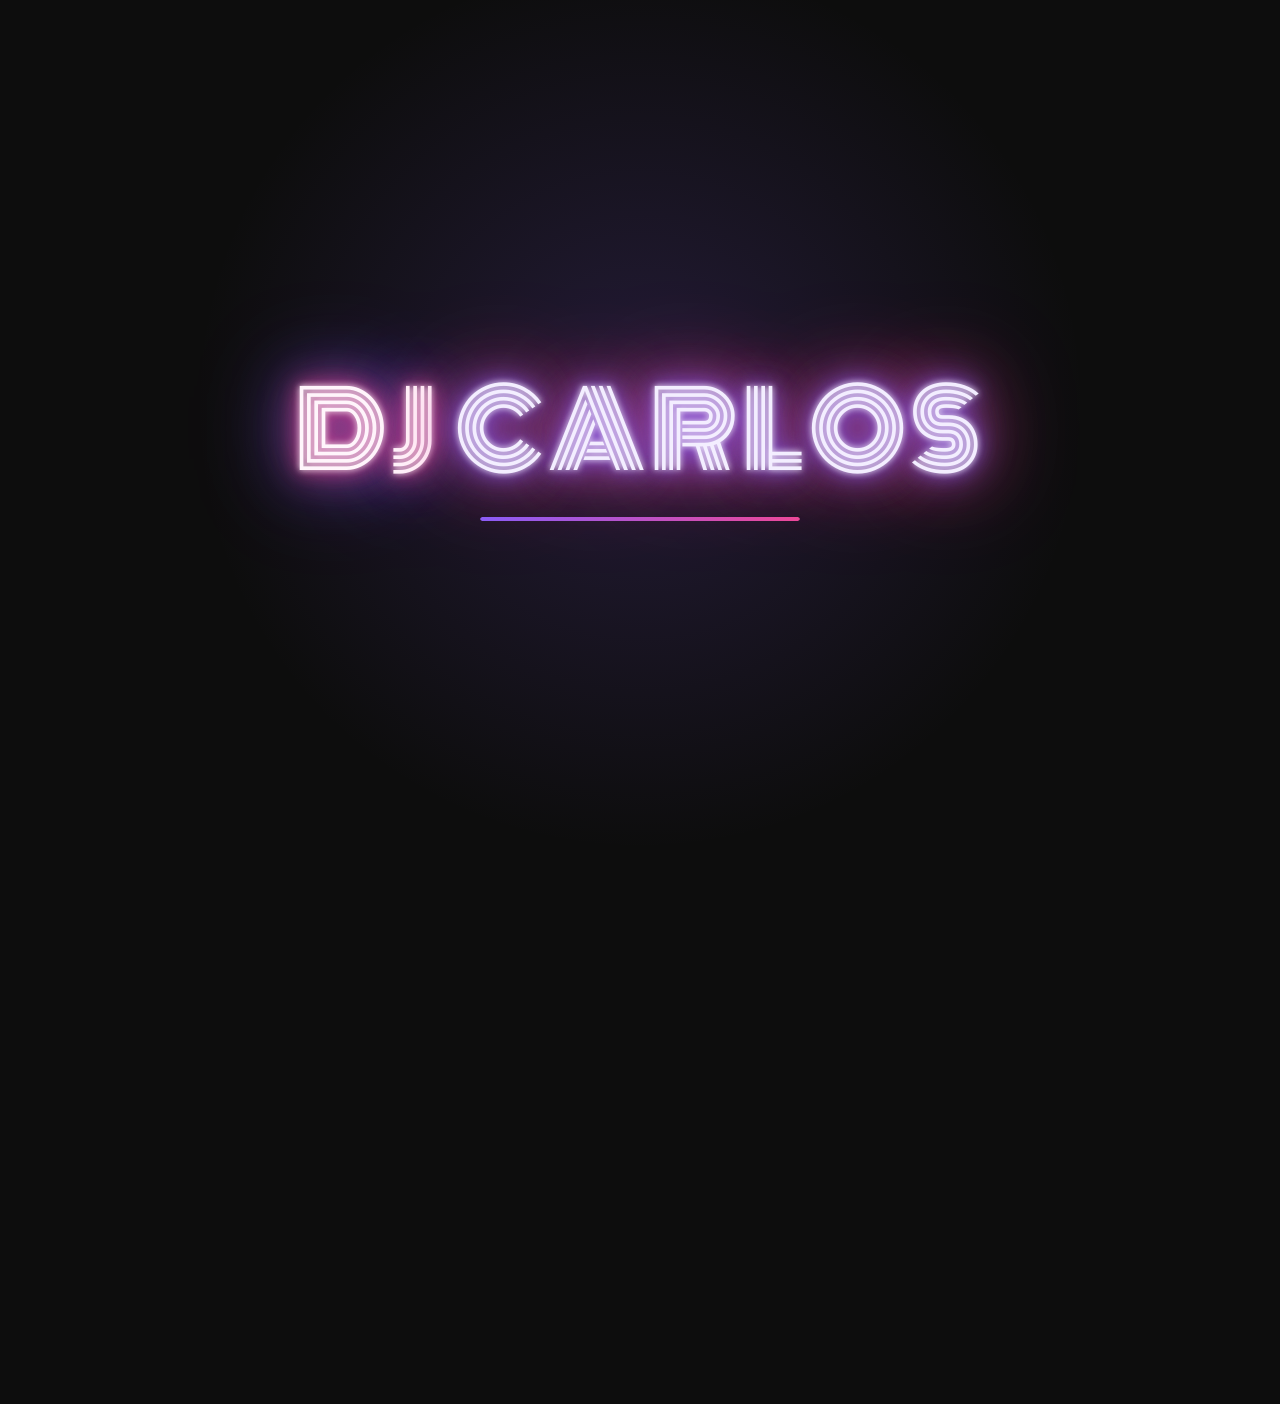
==== booking.html @ b664ecca "Prima versione del sito di DJ Carlos Pagine Home, Mix e Prenota con lettore audio persistente, foote" ====
<!DOCTYPE html>
<html lang="it">
<head>
  <meta charset="UTF-8">
  <meta name="viewport" content="width=device-width, initial-scale=1.0">
  <title>Prenota — DJ Carlos</title>
  <meta name="description" content="Prenota DJ Carlos per il tuo evento: matrimoni, eventi aziendali, serate in discoteca e feste private.">
  <link rel="preconnect" href="https://fonts.googleapis.com">
  <link rel="preconnect" href="https://fonts.gstatic.com" crossorigin>
  <link href="https://fonts.googleapis.com/css2?family=Monoton&family=Outfit:wght@300;400;600;800&display=swap" rel="stylesheet">
  <style>
    :root {
      --bg: #0D0D0D;
      --violet: #8B5CF6;
      --pink: #EC4899;
      --text: #F5F3FF;
      --muted: #A1A1AA;
      --error: #F87171;
      --card: rgba(255, 255, 255, 0.04);
      --card-border: rgba(255, 255, 255, 0.08);
      --radius: 18px;
    }

    *, *::before, *::after { box-sizing: border-box; margin: 0; padding: 0; }

    html { scroll-behavior: smooth; }

    body {
      font-family: 'Outfit', system-ui, sans-serif;
      background: var(--bg);
      color: var(--text);
      line-height: 1.6;
      overflow-x: hidden;
      min-height: 100vh;
    }

    a { color: inherit; text-decoration: none; }
    button, input, select, textarea { font-family: inherit; }

    /* ---------- Sfondo animato ---------- */
    .bg {
      position: fixed;
      inset: 0;
      z-index: -1;
      overflow: hidden;
      background: var(--bg);
    }

    .bg::before {
      content: "";
      position: absolute;
      inset: -50%;
      background:
        radial-gradient(circle at 30% 30%, rgba(139, 92, 246, 0.35), transparent 40%),
        radial-gradient(circle at 70% 60%, rgba(236, 72, 153, 0.30), transparent 40%),
        radial-gradient(circle at 50% 90%, rgba(139, 92, 246, 0.20), transparent 45%);
      filter: blur(60px);
      animation: drift 18s ease-in-out infinite alternate;
    }

    .bg::after {
      content: "";
      position: absolute;
      inset: 0;
      background: linear-gradient(120deg, rgba(139, 92, 246, 0.12), rgba(236, 72, 153, 0.12), rgba(139, 92, 246, 0.12));
      background-size: 300% 300%;
      animation: shift 12s ease infinite;
    }

    @keyframes drift {
      0%   { transform: translate(0, 0) rotate(0deg) scale(1); }
      50%  { transform: translate(5%, -4%) rotate(20deg) scale(1.1); }
      100% { transform: translate(-5%, 4%) rotate(-15deg) scale(1); }
    }

    @keyframes shift {
      0%   { background-position: 0% 50%; }
      50%  { background-position: 100% 50%; }
      100% { background-position: 0% 50%; }
    }

    /* ---------- Navigazione ---------- */
    header {
      position: fixed;
      top: 0;
      left: 0;
      right: 0;
      z-index: 100;
      padding: 18px 24px;
      display: flex;
      align-items: center;
      justify-content: space-between;
    }

    /* Lo sfondo sfocato sta su ::before: un backdrop-filter sull'header
       lo renderebbe il riferimento del menu mobile (position: fixed),
       che coprirebbe solo l'header invece di tutto lo schermo */
    header::before {
      content: "";
      position: absolute;
      inset: 0;
      z-index: -1;
      pointer-events: none;
      border-bottom: 1px solid transparent;
      transition: background 0.3s, backdrop-filter 0.3s, border-color 0.3s;
    }

    header.scrolled::before {
      background: rgba(13, 13, 13, 0.75);
      backdrop-filter: blur(14px);
      -webkit-backdrop-filter: blur(14px);
      border-bottom-color: var(--card-border);
    }

    .logo {
      font-weight: 800;
      letter-spacing: 0.15em;
      font-size: 1.05rem;
    }

    .logo span {
      background: linear-gradient(90deg, var(--violet), var(--pink));
      -webkit-background-clip: text;
      background-clip: text;
      color: transparent;
    }

    nav ul {
      list-style: none;
      display: flex;
      gap: 36px;
    }

    nav a {
      position: relative;
      font-weight: 400;
      font-size: 0.95rem;
      letter-spacing: 0.08em;
      text-transform: uppercase;
      color: var(--muted);
      transition: color 0.25s;
    }

    nav a::after {
      content: "";
      position: absolute;
      left: 0;
      bottom: -6px;
      width: 0;
      height: 2px;
      background: linear-gradient(90deg, var(--violet), var(--pink));
      box-shadow: 0 0 8px var(--pink);
      transition: width 0.3s;
    }

    nav a:hover,
    nav a.active { color: var(--text); }

    nav a:hover::after,
    nav a.active::after { width: 100%; }

    .menu-toggle {
      display: none;
      background: none;
      border: none;
      cursor: pointer;
      width: 32px;
      height: 24px;
      position: relative;
      z-index: 110;
    }

    .menu-toggle span {
      position: absolute;
      left: 0;
      width: 100%;
      height: 2px;
      background: var(--text);
      border-radius: 2px;
      transition: transform 0.3s, opacity 0.3s, top 0.3s;
    }

    .menu-toggle span:nth-child(1) { top: 2px; }
    .menu-toggle span:nth-child(2) { top: 11px; }
    .menu-toggle span:nth-child(3) { top: 20px; }

    .menu-toggle[aria-expanded="true"] span:nth-child(1) { top: 11px; transform: rotate(45deg); }
    .menu-toggle[aria-expanded="true"] span:nth-child(2) { opacity: 0; }
    .menu-toggle[aria-expanded="true"] span:nth-child(3) { top: 11px; transform: rotate(-45deg); }

    /* ---------- Intestazione pagina ---------- */
    main {
      max-width: 820px;
      margin: 0 auto;
      padding: 130px 24px 80px;
    }

    .page-head {
      text-align: center;
      margin-bottom: 44px;
    }

    .eyebrow {
      font-size: 0.8rem;
      letter-spacing: 0.4em;
      text-transform: uppercase;
      color: var(--muted);
      margin-bottom: 12px;
    }

    .neon {
      font-family: 'Monoton', cursive;
      font-weight: 400;
      font-size: clamp(2.4rem, 9vw, 5rem);
      line-height: 1.1;
      letter-spacing: 0.04em;
      color: #FDF4FF;
      text-shadow:
        0 0 4px #fff,
        0 0 10px #fff,
        0 0 20px var(--pink),
        0 0 40px var(--pink),
        0 0 70px var(--violet),
        0 0 100px var(--violet);
    }

    .intro {
      margin-top: 18px;
      color: #D4D4D8;
      font-weight: 300;
      font-size: 1.05rem;
    }

    /* ---------- Modulo ---------- */
    .card {
      position: relative;
      padding: 44px 40px;
      border-radius: 28px;
      background: rgba(20, 16, 28, 0.6);
      border: 1px solid var(--card-border);
      backdrop-filter: blur(20px);
      -webkit-backdrop-filter: blur(20px);
      box-shadow:
        0 30px 80px rgba(0, 0, 0, 0.5),
        0 0 60px rgba(139, 92, 246, 0.15);
      overflow: hidden;
    }

    .card::before {
      content: "";
      position: absolute;
      top: 0;
      left: 0;
      right: 0;
      height: 3px;
      background: linear-gradient(90deg, var(--violet), var(--pink));
      box-shadow: 0 0 14px var(--pink);
    }

    .grid {
      display: grid;
      grid-template-columns: 1fr 1fr;
      gap: 24px 22px;
    }

    .field { display: flex; flex-direction: column; min-width: 0; }
    .field.full { grid-column: 1 / -1; }

    label {
      font-size: 0.78rem;
      font-weight: 600;
      letter-spacing: 0.14em;
      text-transform: uppercase;
      color: #D4D4D8;
      margin-bottom: 8px;
    }

    label .req { color: var(--pink); margin-left: 3px; }
    label .opt { color: var(--muted); font-weight: 400; letter-spacing: 0.05em; text-transform: none; margin-left: 6px; }

    .field input, .field select, .field textarea {
      width: 100%;
      padding: 14px 16px;
      font-size: 1rem;
      color: var(--text);
      background: rgba(255, 255, 255, 0.05);
      border: 1px solid rgba(255, 255, 255, 0.12);
      border-radius: 12px;
      outline: none;
      color-scheme: dark;
      transition: border-color 0.2s, box-shadow 0.2s, background 0.2s;
    }

    .field input::placeholder, .field textarea::placeholder { color: #71717A; }

    .field input:hover, .field select:hover, .field textarea:hover { border-color: rgba(255, 255, 255, 0.22); }

    .field input:focus, .field select:focus, .field textarea:focus {
      border-color: var(--violet);
      background: rgba(139, 92, 246, 0.08);
      box-shadow: 0 0 0 3px rgba(139, 92, 246, 0.25), 0 0 18px rgba(236, 72, 153, 0.25);
    }

    select {
      -webkit-appearance: none;
      appearance: none;
      cursor: pointer;
      padding-right: 44px;
      background-image: url("data:image/svg+xml,%3Csvg xmlns='http://www.w3.org/2000/svg' viewBox='0 0 24 24' fill='%23EC4899'%3E%3Cpath d='M7 10l5 5 5-5z'/%3E%3C/svg%3E");
      background-repeat: no-repeat;
      background-position: right 14px center;
      background-size: 22px;
    }

    select:invalid { color: #71717A; }
    select option { background: #18151F; color: var(--text); }

    input[type="date"]::-webkit-calendar-picker-indicator {
      cursor: pointer;
      filter: invert(55%) sepia(80%) saturate(2500%) hue-rotate(295deg);
    }

    textarea { min-height: 140px; resize: vertical; }

    /* Tutti i campi: area di tocco di almeno 48px e testo a 16px
       (sotto i 16px Safari iOS ingrandisce la pagina quando si tocca un campo) */
    .field input, .field select { min-height: 48px; }
    .field input, .field select, .field textarea { font-size: 16px; }

    /* Schermi touch: selettore di data nativo con l'aspetto degli altri campi */
    @media (pointer: coarse) {
      .field input[type="date"] {
        -webkit-appearance: none;
        appearance: none;
        display: block;
        line-height: 1.2;
      }

      .field input[type="date"]::-webkit-date-and-time-value {
        text-align: left;
        margin: 0;
      }

      label { padding: 4px 0; }
      .btn { min-height: 56px; }
      .btn-ghost { min-height: 48px; }
    }

    /* Errori */
    .field.invalid input,
    .field.invalid select,
    .field.invalid textarea {
      border-color: var(--error);
      background: rgba(248, 113, 113, 0.06);
      box-shadow: 0 0 0 3px rgba(248, 113, 113, 0.15);
    }

    .error-msg {
      display: none;
      align-items: center;
      gap: 6px;
      margin-top: 7px;
      font-size: 0.85rem;
      color: var(--error);
    }

    .error-msg::before {
      content: "!";
      display: grid;
      place-items: center;
      width: 16px;
      height: 16px;
      flex-shrink: 0;
      border-radius: 50%;
      background: var(--error);
      color: #0D0D0D;
      font-size: 0.7rem;
      font-weight: 800;
    }

    .field.invalid .error-msg { display: flex; }

    .field.invalid { animation: shake 0.35s; }

    @keyframes shake {
      0%, 100% { transform: translateX(0); }
      25%      { transform: translateX(-5px); }
      75%      { transform: translateX(5px); }
    }

    .hp { position: absolute; left: -9999px; }

    /* Invio */
    .actions {
      display: flex;
      flex-direction: column;
      align-items: center;
      gap: 14px;
      margin-top: 34px;
    }

    .btn {
      display: inline-flex;
      align-items: center;
      justify-content: center;
      gap: 12px;
      min-width: 240px;
      padding: 18px 46px;
      font-size: 1.05rem;
      font-weight: 800;
      letter-spacing: 0.15em;
      text-transform: uppercase;
      color: #fff;
      background: linear-gradient(90deg, var(--violet), var(--pink), var(--violet));
      background-size: 200% 100%;
      border: none;
      border-radius: 999px;
      cursor: pointer;
      box-shadow:
        0 0 20px rgba(236, 72, 153, 0.55),
        0 0 50px rgba(139, 92, 246, 0.45);
      transition: transform 0.25s, box-shadow 0.25s, background-position 0.6s, opacity 0.2s;
    }

    .btn:hover:not(:disabled) {
      transform: translateY(-3px) scale(1.03);
      background-position: 100% 0;
      box-shadow:
        0 0 30px rgba(236, 72, 153, 0.8),
        0 0 80px rgba(139, 92, 246, 0.6);
    }

    .btn:focus-visible {
      outline: 3px solid #fff;
      outline-offset: 4px;
    }

    .btn:disabled { opacity: 0.7; cursor: wait; }

    .spinner {
      display: none;
      width: 18px;
      height: 18px;
      border: 2px solid rgba(255, 255, 255, 0.35);
      border-top-color: #fff;
      border-radius: 50%;
      animation: spin 0.8s linear infinite;
    }

    .btn.loading .spinner { display: block; }

    @keyframes spin { to { transform: rotate(360deg); } }

    .form-note {
      font-size: 0.85rem;
      color: var(--muted);
      text-align: center;
    }

    .form-status {
      min-height: 1.3em;
      font-size: 0.92rem;
      color: var(--error);
      text-align: center;
    }

    /* Conferma */
    .success {
      display: none;
      text-align: center;
      padding: 20px 0;
    }

    .card.sent form { display: none; }
    .card.sent .success { display: block; animation: rise 0.6s ease both; }

    @keyframes rise {
      from { opacity: 0; transform: translateY(16px); }
      to   { opacity: 1; transform: translateY(0); }
    }

    .check {
      width: 92px;
      height: 92px;
      margin: 0 auto 26px;
      border-radius: 50%;
      display: grid;
      place-items: center;
      background: linear-gradient(135deg, var(--violet), var(--pink));
      box-shadow: 0 0 30px rgba(236, 72, 153, 0.6), 0 0 70px rgba(139, 92, 246, 0.45);
    }

    .check svg { width: 44px; height: 44px; stroke: #fff; }

    .check path {
      stroke-dasharray: 30;
      stroke-dashoffset: 30;
    }

    .card.sent .check path { animation: draw 0.5s 0.3s ease forwards; }

    @keyframes draw { to { stroke-dashoffset: 0; } }

    .success h2 {
      font-size: clamp(1.6rem, 4vw, 2.2rem);
      font-weight: 800;
      line-height: 1.2;
    }

    .success p {
      margin: 14px auto 0;
      max-width: 460px;
      color: #D4D4D8;
      font-weight: 300;
    }

    .success p strong { color: #F9A8D4; font-weight: 600; }

    .btn-ghost {
      display: inline-block;
      margin-top: 30px;
      padding: 12px 28px;
      font-size: 0.85rem;
      font-weight: 600;
      letter-spacing: 0.12em;
      text-transform: uppercase;
      color: var(--text);
      background: none;
      border: 1px solid rgba(236, 72, 153, 0.5);
      border-radius: 999px;
      cursor: pointer;
      transition: box-shadow 0.25s, background 0.25s;
    }

    .btn-ghost:hover {
      background: rgba(236, 72, 153, 0.1);
      box-shadow: 0 0 16px rgba(236, 72, 153, 0.4);
    }

    /* ---------- Responsive ---------- */
    @media (max-width: 760px) {
      .menu-toggle { display: block; }

      nav {
        position: fixed;
        inset: 0;
        background: rgba(13, 13, 13, 0.96);
        backdrop-filter: blur(16px);
        -webkit-backdrop-filter: blur(16px);
        display: flex;
        align-items: center;
        justify-content: center;
        opacity: 0;
        pointer-events: none;
        transition: opacity 0.3s;
      }

      nav.open {
        opacity: 1;
        pointer-events: auto;
      }

      nav ul {
        flex-direction: column;
        align-items: center;
        gap: 34px;
      }

      nav a {
        font-size: 1.6rem;
        color: var(--text);
      }

      main { padding: 110px 16px 60px; }
      .card { padding: 32px 20px; border-radius: 22px; }
      .grid { grid-template-columns: 1fr; gap: 20px; }
      .btn { width: 100%; min-width: 0; }
    }

    @media (prefers-reduced-motion: reduce) {
      *, *::before, *::after {
        animation: none !important;
        transition: none !important;
      }
      .check path { stroke-dashoffset: 0; }
      html { scroll-behavior: auto; }
    }
  </style>
  <link rel="stylesheet" href="player.css">
  <link rel="stylesheet" href="footer.css">
  <link rel="stylesheet" href="effects.css">
  <script src="effects.js"></script>
</head>
<body>
  <div class="bg" aria-hidden="true" data-persist></div>

  <header id="header">
    <a href="index.html" class="logo">DJ <span>CARLOS</span></a>
    <button class="menu-toggle" aria-label="Apri menu" aria-expanded="false" aria-controls="main-nav">
      <span></span><span></span><span></span>
    </button>
    <nav id="main-nav" aria-label="Navigazione principale">
      <ul>
        <li><a href="index.html">Home</a></li>
        <li><a href="mixes.html">Mix</a></li>
        <li><a href="booking.html" class="active" aria-current="page">Prenota</a></li>
      </ul>
    </nav>
  </header>

  <main>
    <div class="page-head" data-stagger>
      <p class="eyebrow">Booking</p>
      <h1 class="neon">PRENOTA</h1>
      <p class="intro">Raccontami il tuo evento: ti risponderò entro 48 ore con disponibilità e preventivo.</p>
    </div>

    <section class="card" id="card" data-reveal>
      <form id="booking-form" action="https://formspree.io/f/mdeanveo" method="POST" novalidate>
        <input type="hidden" name="_subject" value="Nuova richiesta di prenotazione — DJ Carlos">
        <input type="text" name="_gotcha" class="hp" tabindex="-1" autocomplete="off" aria-hidden="true">

        <div class="grid">
          <div class="field">
            <label for="name">Nome<span class="req" aria-hidden="true">*</span></label>
            <input type="text" id="name" name="nome" placeholder="Il tuo nome" autocomplete="name" autocapitalize="words" enterkeyhint="next" required aria-describedby="name-error">
            <p class="error-msg" id="name-error"></p>
          </div>

          <div class="field">
            <label for="email">E-mail<span class="req" aria-hidden="true">*</span></label>
            <input type="email" id="email" name="email" inputmode="email" placeholder="nome@esempio.com" autocomplete="email" autocapitalize="off" autocorrect="off" spellcheck="false" enterkeyhint="next" required aria-describedby="email-error">
            <p class="error-msg" id="email-error"></p>
          </div>

          <div class="field">
            <label for="date">Data dell'evento<span class="req" aria-hidden="true">*</span></label>
            <input type="date" id="date" name="data_evento" required aria-describedby="date-error">
            <p class="error-msg" id="date-error"></p>
          </div>

          <div class="field">
            <label for="type">Tipo di evento<span class="req" aria-hidden="true">*</span></label>
            <select id="type" name="tipo_evento" required aria-describedby="type-error">
              <option value="" disabled selected>Seleziona…</option>
              <option>Matrimonio</option>
              <option>Aziendale</option>
              <option>Serata in discoteca</option>
              <option>Festa privata</option>
            </select>
            <p class="error-msg" id="type-error"></p>
          </div>

          <div class="field">
            <label for="venue">Nome della location<span class="req" aria-hidden="true">*</span></label>
            <input type="text" id="venue" name="location" placeholder="Es. Terraza Reforma" autocapitalize="words" enterkeyhint="next" required aria-describedby="venue-error">
            <p class="error-msg" id="venue-error"></p>
          </div>

          <div class="field">
            <label for="budget">Fascia di budget<span class="req" aria-hidden="true">*</span></label>
            <select id="budget" name="budget" required aria-describedby="budget-error">
              <option value="" disabled selected>Seleziona…</option>
              <option>Meno di 500 $</option>
              <option>500–1.000 $</option>
              <option>1.000–2.500 $</option>
              <option>2.500 $ e oltre</option>
            </select>
            <p class="error-msg" id="budget-error"></p>
          </div>

          <!-- Campi da usare se aggiunti in futuro:
               telefono:  <input type="tel" inputmode="tel" autocomplete="tel" ...>
               numerici:  <input type="text" inputmode="numeric" pattern="[0-9]*" ...> (es. numero di ospiti) -->

          <div class="field full">
            <label for="details">Dettagli aggiuntivi<span class="opt">(facoltativo)</span></label>
            <textarea id="details" name="dettagli" placeholder="Numero di ospiti, orari, generi musicali preferiti…"></textarea>
          </div>
        </div>

        <div class="actions">
          <button type="submit" class="btn" id="submit">
            <span class="spinner" aria-hidden="true"></span>
            <span id="submit-label">Invia</span>
          </button>
          <p class="form-status" id="form-status" role="alert"></p>
          <p class="form-note">I campi contrassegnati con <span style="color: var(--pink)">*</span> sono obbligatori.</p>
        </div>
      </form>

      <div class="success" id="success" tabindex="-1">
        <div class="check" aria-hidden="true">
          <svg viewBox="0 0 24 24" fill="none" stroke-width="3" stroke-linecap="round" stroke-linejoin="round"><path d="M5 12.5l4.5 4.5L19 7.5"/></svg>
        </div>
        <h2>Richiesta inviata!</h2>
        <p>Grazie <strong id="success-name"></strong>, ho ricevuto la tua richiesta. Ti risponderò presto all'indirizzo <strong id="success-email"></strong>.</p>
        <button type="button" class="btn-ghost" id="again">Invia un'altra richiesta</button>
      </div>
    </section>
  </main>

  <footer class="site-footer">
    <div class="footer-inner" data-stagger>
      <!-- TODO: sostituire con i profili reali di Carlos -->
      <ul class="social-links" data-stagger>
        <li><a href="https://soundcloud.com/djcarlos" target="_blank" rel="noopener" aria-label="SoundCloud" title="SoundCloud">
          <svg viewBox="0 0 24 24" aria-hidden="true"><path d="M1.2 14.4c.1 0 .2-.1.2-.2l.3-2-.3-2c0-.1-.1-.2-.2-.2s-.2.1-.2.2L.8 12.2l.2 2c0 .1.1.2.2.2zm1.6 1c.1 0 .2-.1.2-.2l.4-3-.4-3.1c0-.1-.1-.2-.2-.2s-.2.1-.2.2l-.3 3.1.3 3c0 .1.1.2.2.2zm1.7.3c.1 0 .3-.1.3-.3l.3-3.2-.3-4.6c0-.2-.1-.3-.3-.3-.1 0-.3.1-.3.3L3.9 12.2l.3 3.2c0 .2.1.3.3.3zm1.7.1c.2 0 .3-.1.3-.3l.3-3.3-.3-5.1c0-.2-.2-.3-.3-.3-.2 0-.3.1-.3.3l-.3 5.1.3 3.3c0 .2.1.3.3.3zm1.8 0c.2 0 .4-.2.4-.4l.2-3.2-.2-6.2c0-.2-.2-.4-.4-.4s-.4.2-.4.4l-.2 6.2.2 3.2c0 .2.2.4.4.4zm1.8 0c.2 0 .4-.2.4-.4l.2-3.2-.2-6.8c0-.2-.2-.4-.4-.4s-.4.2-.4.4l-.2 6.8.2 3.2c0 .2.2.4.4.4zm1.9 0c.3 0 .5-.2.5-.5l.2-3.1-.2-7.4c0-.3-.2-.5-.5-.5s-.5.2-.5.5l-.2 7.4.2 3.1c0 .3.2.5.5.5zm8.3 0c1.7 0 3-1.3 3-3s-1.3-3-3-3c-.4 0-.8.1-1.2.2-.2-2.8-2.6-5-5.4-5-.7 0-1.4.1-2 .4-.2.1-.3.2-.3.4v9.6c0 .2.2.4.4.4h8.5z"/></svg>
        </a></li>
        <li><a href="https://open.spotify.com/artist/djcarlos" target="_blank" rel="noopener" aria-label="Spotify" title="Spotify">
          <svg viewBox="0 0 24 24" aria-hidden="true"><path d="M12 0a12 12 0 1 0 0 24 12 12 0 0 0 0-24zm5.5 17.3a.75.75 0 0 1-1 .25c-2.85-1.74-6.43-2.13-10.66-1.17a.75.75 0 1 1-.33-1.46c4.62-1.05 8.6-.6 11.74 1.33.36.22.47.69.25 1.05zm1.47-3.27a.94.94 0 0 1-1.29.31c-3.26-2-8.23-2.58-12.09-1.41a.94.94 0 0 1-.54-1.8c4.4-1.33 9.88-.69 13.61 1.61.44.27.58.85.31 1.29zm.13-3.4C15.18 8.3 8.73 8.08 5 9.22a1.13 1.13 0 1 1-.66-2.16c4.28-1.3 11.39-1.05 15.88 1.62a1.13 1.13 0 0 1-1.15 1.95z"/></svg>
        </a></li>
        <li><a href="https://instagram.com/djcarlos" target="_blank" rel="noopener" aria-label="Instagram" title="Instagram">
          <svg viewBox="0 0 24 24" aria-hidden="true"><path d="M12 2.2c3.2 0 3.6 0 4.8.1 3.3.1 4.8 1.7 4.9 4.9.1 1.3.1 1.6.1 4.8s0 3.6-.1 4.8c-.1 3.2-1.7 4.8-4.9 4.9-1.3.1-1.6.1-4.8.1s-3.6 0-4.8-.1c-3.3-.1-4.8-1.7-4.9-4.9C2.2 15.6 2.2 15.2 2.2 12s0-3.6.1-4.8C2.4 3.9 3.9 2.4 7.2 2.3 8.4 2.2 8.8 2.2 12 2.2zM12 0C8.7 0 8.3 0 7.1.1 2.7.3.3 2.7.1 7.1 0 8.3 0 8.7 0 12s0 3.7.1 4.9c.2 4.4 2.6 6.8 7 7 1.2.1 1.6.1 4.9.1s3.7 0 4.9-.1c4.4-.2 6.8-2.6 7-7 .1-1.2.1-1.6.1-4.9s0-3.7-.1-4.9c-.2-4.4-2.6-6.8-7-7C15.7 0 15.3 0 12 0zm0 5.8a6.2 6.2 0 1 0 0 12.4 6.2 6.2 0 0 0 0-12.4zM12 16a4 4 0 1 1 0-8 4 4 0 0 1 0 8zm6.4-11.8a1.4 1.4 0 1 0 0 2.9 1.4 1.4 0 0 0 0-2.9z"/></svg>
        </a></li>
        <li><a href="https://youtube.com/@djcarlos" target="_blank" rel="noopener" aria-label="YouTube" title="YouTube">
          <svg viewBox="0 0 24 24" aria-hidden="true"><path d="M23.5 6.2a3 3 0 0 0-2.1-2.1C19.5 3.6 12 3.6 12 3.6s-7.5 0-9.4.5A3 3 0 0 0 .5 6.2 31 31 0 0 0 0 12a31 31 0 0 0 .5 5.8 3 3 0 0 0 2.1 2.1c1.9.5 9.4.5 9.4.5s7.5 0 9.4-.5a3 3 0 0 0 2.1-2.1A31 31 0 0 0 24 12a31 31 0 0 0-.5-5.8zM9.6 15.6V8.4l6.2 3.6-6.2 3.6z"/></svg>
        </a></li>
      </ul>
      <a class="footer-email" href="mailto:booking@djcarlos.com">booking@djcarlos.com</a>
      <p class="footer-copy">© <span id="year"></span> DJ Carlos · Mexico City · Tutti i diritti riservati.</p>
    </div>
  </footer>

  <script src="player.js"></script>
  <script type="module">
    const signal = window.pageSignal;
    const $ = id => document.getElementById(id);
    const form = $("booking-form");
    const card = $("card");
    const REQUIRED = "Questo campo è obbligatorio";
    const EMAIL_RE = /^[^\s@]+@[^\s@]+\.[^\s@]{2,}$/;

    // Data minima: oggi (nel fuso orario locale)
    const now = new Date();
    const today = new Date(now.getTime() - now.getTimezoneOffset() * 60000).toISOString().slice(0, 10);
    $("date").min = today;

    // Regole di convalida: restituiscono un messaggio di errore o ""
    const rules = {
      name:   el => el.value.trim() ? "" : REQUIRED,
      email:  el => {
        const v = el.value.trim();
        if (!v) return REQUIRED;
        return EMAIL_RE.test(v) ? "" : "Inserisci un indirizzo e-mail valido (es. nome@dominio.com)";
      },
      date:   el => {
        if (!el.value) return REQUIRED;
        return el.value < today ? "La data dell'evento non può essere nel passato" : "";
      },
      type:   el => el.value ? "" : REQUIRED,
      venue:  el => el.value.trim() ? "" : REQUIRED,
      budget: el => el.value ? "" : REQUIRED
    };

    let attempted = false;

    function validateField(id) {
      const el = $(id);
      const field = el.closest(".field");
      const msg = rules[id](el);
      field.classList.remove("invalid");
      if (msg) {
        void field.offsetWidth; // riavvia l'animazione di scossa
        field.classList.add("invalid");
      }
      $(id + "-error").textContent = msg;
      el.setAttribute("aria-invalid", msg ? "true" : "false");
      return !msg;
    }

    // Dopo il primo tentativo di invio, i campi si riconvalidano mentre l'utente li corregge
    Object.keys(rules).forEach(id => {
      const el = $(id);
      const recheck = () => {
        if (!attempted && !el.closest(".field").classList.contains("invalid")) return;
        const field = el.closest(".field");
        const msg = rules[id](el);
        field.classList.toggle("invalid", !!msg);
        $(id + "-error").textContent = msg;
        el.setAttribute("aria-invalid", msg ? "true" : "false");
      };
      el.addEventListener("input", recheck);
      el.addEventListener("change", recheck);
    });

    let sending = false;

    function setLoading(on) {
      const btn = $("submit");
      sending = on;
      btn.disabled = on;
      btn.classList.toggle("loading", on);
      btn.setAttribute("aria-busy", String(on));
      $("submit-label").textContent = on ? "Invio in corso..." : "Invia";
    }

    form.addEventListener("submit", async e => {
      e.preventDefault();
      // Pulsante disabilitato subito, prima di qualsiasi altra cosa: niente doppi invii
      if (sending) return;
      setLoading(true);
      attempted = true;
      $("form-status").textContent = "";

      const results = Object.keys(rules).map(validateField);
      if (results.includes(false)) {
        setLoading(false);
        const firstInvalid = form.querySelector(".field.invalid input, .field.invalid select");
        if (firstInvalid) firstInvalid.focus();
        $("form-status").textContent = "Controlla i campi evidenziati in rosso.";
        return;
      }

      try {
        const res = await fetch(form.action, {
          method: "POST",
          body: new FormData(form),
          headers: { Accept: "application/json" }
        });

        if (res.ok) {
          $("success-name").textContent = $("name").value.trim();
          $("success-email").textContent = $("email").value.trim();
          card.classList.add("sent");
          $("success").focus();
          card.scrollIntoView({ behavior: "smooth", block: "center" });
        } else {
          const data = await res.json().catch(() => ({}));
          const detail = data.errors ? data.errors.map(x => x.message).join(", ") : "";
          $("form-status").textContent = "Invio non riuscito" + (detail ? `: ${detail}` : ". Riprova tra qualche istante.");
        }
      } catch (err) {
        $("form-status").textContent = "Errore di connessione. Controlla la rete e riprova.";
      } finally {
        // Riabilitato anche dopo il successo (il modulo resta nascosto dalla conferma,
        // ma è pronto per "Invia un'altra richiesta")
        setLoading(false);
      }
    });

    $("again").addEventListener("click", () => {
      form.reset();
      attempted = false;
      form.querySelectorAll(".field").forEach(f => f.classList.remove("invalid"));
      form.querySelectorAll("[aria-invalid]").forEach(el => el.removeAttribute("aria-invalid"));
      card.classList.remove("sent");
      $("name").focus();
    });

    // Header allo scroll
    const header = $("header");
    window.addEventListener("scroll", () => {
      header.classList.toggle("scrolled", window.scrollY > 30);
    }, { passive: true, signal });

    // Menu mobile
    const menuBtn = document.querySelector(".menu-toggle");
    const nav = $("main-nav");
    menuBtn.addEventListener("click", () => {
      const open = menuBtn.getAttribute("aria-expanded") === "true";
      menuBtn.setAttribute("aria-expanded", String(!open));
      menuBtn.setAttribute("aria-label", open ? "Apri menu" : "Chiudi menu");
      nav.classList.toggle("open", !open);
      document.body.style.overflow = open ? "" : "hidden";
    });

    $("year").textContent = new Date().getFullYear();
  </script>
</body>
</html>
---- player.css ----
/* =========================================================
   Lettore audio persistente — DJ Carlos
   Versione completa (.player), barra compatta (.mini)
   e pannello espanso sopra la pagina (.sheet)
   ========================================================= */

/* ---------- Lettore completo ---------- */
.player {
  display: grid;
  grid-template-columns: minmax(0, 1.05fr) minmax(0, 1fr);
  border-radius: 28px;
  background: rgba(20, 16, 28, 0.6);
  border: 1px solid var(--card-border);
  backdrop-filter: blur(20px);
  -webkit-backdrop-filter: blur(20px);
  box-shadow:
    0 30px 80px rgba(0, 0, 0, 0.5),
    0 0 60px rgba(139, 92, 246, 0.15);
  overflow: hidden;
  color: var(--text);
  text-align: left;
}

.player button,
.mini button,
.sheet button { font-family: inherit; }

.deck {
  padding: 40px 36px;
  display: flex;
  flex-direction: column;
  align-items: center;
  border-right: 1px solid var(--card-border);
}

/* Vinile */
.vinyl-wrap {
  position: relative;
  width: min(280px, 70vw);
  aspect-ratio: 1;
  margin-bottom: 32px;
}

.vinyl-wrap::before {
  content: "";
  position: absolute;
  inset: -14px;
  border-radius: 50%;
  background: conic-gradient(from 0deg, var(--violet), var(--pink), var(--violet));
  filter: blur(26px);
  opacity: 0.35;
  transition: opacity 0.5s;
}

.is-playing .vinyl-wrap::before {
  opacity: 0.75;
  animation: pl-glow 2s ease-in-out infinite;
}

@keyframes pl-glow {
  0%, 100% { transform: scale(1); }
  50%      { transform: scale(1.05); }
}

.vinyl {
  position: relative;
  width: 100%;
  height: 100%;
  border-radius: 50%;
  background:
    radial-gradient(circle, transparent 30%, rgba(255, 255, 255, 0.04) 31%, transparent 32%),
    repeating-radial-gradient(circle, #111 0 2px, #1a1a1a 2px 4px),
    #111;
  box-shadow: inset 0 0 0 2px rgba(255, 255, 255, 0.05), 0 10px 30px rgba(0, 0, 0, 0.6);
  display: grid;
  place-items: center;
  animation: pl-spin 6s linear infinite;
  animation-play-state: paused;
}

.vinyl::after {
  content: "";
  position: absolute;
  inset: 0;
  border-radius: 50%;
  background: conic-gradient(from 30deg, transparent 0 40deg, rgba(255, 255, 255, 0.08) 60deg, transparent 80deg 220deg, rgba(255, 255, 255, 0.06) 240deg, transparent 260deg);
}

.is-playing .vinyl,
.is-playing .mini-disc { animation-play-state: running; }

@keyframes pl-spin { to { transform: rotate(360deg); } }

.label {
  width: 36%;
  aspect-ratio: 1;
  border-radius: 50%;
  background: linear-gradient(135deg, var(--violet), var(--pink));
  display: grid;
  place-items: center;
  position: relative;
  box-shadow: 0 0 20px rgba(236, 72, 153, 0.5);
}

.label::after {
  content: "";
  position: absolute;
  width: 10%;
  aspect-ratio: 1;
  border-radius: 50%;
  background: var(--bg);
}

/* Info brano */
.now {
  text-align: center;
  width: 100%;
  min-width: 0;
}

.now-tag {
  display: inline-flex;
  align-items: center;
  gap: 8px;
  font-size: 0.72rem;
  font-weight: 600;
  letter-spacing: 0.2em;
  text-transform: uppercase;
  color: #F9A8D4;
}

.mini-eq {
  display: inline-flex;
  align-items: flex-end;
  gap: 2px;
  height: 12px;
}

.mini-eq i {
  width: 3px;
  height: 30%;
  border-radius: 2px;
  background: var(--pink);
  box-shadow: 0 0 6px var(--pink);
}

.is-playing .mini-eq i { animation: pl-bounce 0.9s ease-in-out infinite; }
.is-playing .mini-eq i:nth-child(2) { animation-duration: 0.7s; }
.is-playing .mini-eq i:nth-child(3) { animation-duration: 1.1s; }

@keyframes pl-bounce {
  0%, 100% { height: 25%; }
  50%      { height: 100%; }
}

.now-title {
  margin-top: 8px;
  font-size: clamp(1.5rem, 4vw, 2rem);
  font-weight: 800;
  line-height: 1.2;
  white-space: nowrap;
  overflow: hidden;
  text-overflow: ellipsis;
}

.now-artist {
  color: var(--muted);
  font-size: 0.95rem;
}

/* Avanzamento */
.progress {
  width: 100%;
  margin-top: 28px;
}

/* Visualizzatore delle frequenze */
.viz {
  display: block;
  width: 100%;
  height: 56px;
  margin-bottom: 14px;
}

.sheet .viz { height: 44px; }

.times {
  display: flex;
  justify-content: space-between;
  margin-top: 8px;
  font-size: 0.8rem;
  color: var(--muted);
  font-variant-numeric: tabular-nums;
}

.range {
  --fill: 0%;
  -webkit-appearance: none;
  appearance: none;
  display: block;
  width: 100%;
  height: 6px;
  margin: 0;
  padding: 0;
  border: none;
  border-radius: 3px;
  background: linear-gradient(90deg, var(--violet), var(--pink)) 0 / var(--fill) 100% no-repeat,
              rgba(255, 255, 255, 0.1);
  cursor: pointer;
  outline: none;
}

.range::-webkit-slider-thumb {
  -webkit-appearance: none;
  width: 16px;
  height: 16px;
  border-radius: 50%;
  background: #fff;
  box-shadow: 0 0 0 4px rgba(236, 72, 153, 0.35), 0 0 14px var(--pink);
  transition: transform 0.2s;
}

.range::-moz-range-thumb {
  width: 16px;
  height: 16px;
  border: none;
  border-radius: 50%;
  background: #fff;
  box-shadow: 0 0 0 4px rgba(236, 72, 153, 0.35), 0 0 14px var(--pink);
}

.range:hover::-webkit-slider-thumb,
.range:focus-visible::-webkit-slider-thumb { transform: scale(1.25); }

.range:focus-visible {
  box-shadow: 0 0 0 3px rgba(255, 255, 255, 0.4);
}

/* Controlli */
.controls {
  display: flex;
  align-items: center;
  justify-content: center;
  gap: 26px;
  margin-top: 22px;
}

.controls::before { content: ""; width: 44px; }

.ctrl {
  display: grid;
  place-items: center;
  width: 52px;
  height: 52px;
  border-radius: 50%;
  border: 1px solid var(--card-border);
  background: var(--card);
  color: var(--text);
  cursor: pointer;
  transition: border-color 0.25s, box-shadow 0.25s, transform 0.15s;
}

.ctrl:hover {
  border-color: rgba(236, 72, 153, 0.6);
  box-shadow: 0 0 16px rgba(236, 72, 153, 0.4);
}

.ctrl:active { transform: scale(0.92); }

.ctrl:focus-visible,
.track:focus-visible,
.icon-btn:focus-visible,
.mode-btn:focus-visible,
.mini button:focus-visible,
.sheet-close:focus-visible {
  outline: 2px solid #fff;
  outline-offset: 3px;
}

.ctrl.play {
  width: 76px;
  height: 76px;
  border: none;
  background: linear-gradient(135deg, var(--violet), var(--pink));
  box-shadow: 0 0 24px rgba(236, 72, 153, 0.55), 0 0 50px rgba(139, 92, 246, 0.4);
}

.ctrl.play:hover {
  box-shadow: 0 0 34px rgba(236, 72, 153, 0.8), 0 0 70px rgba(139, 92, 246, 0.6);
}

.ctrl svg { width: 22px; height: 22px; fill: currentColor; }
.ctrl.play svg { width: 30px; height: 30px; }

/* Icone play/pausa (lettore completo e barra compatta) */
.i-pause { display: none; }
.is-playing .i-play { display: none; }
.is-playing .i-pause { display: block; }

/* Modalità di riproduzione */
.mode-btn {
  position: relative;
  display: grid;
  place-items: center;
  width: 44px;
  height: 44px;
  border: none;
  border-radius: 50%;
  background: none;
  color: #F9A8D4;
  cursor: pointer;
  transition: background 0.2s, transform 0.15s;
}

.mode-btn:hover { background: rgba(236, 72, 153, 0.12); }
.mode-btn:active { transform: scale(0.9); }

.mode-btn svg {
  width: 22px;
  height: 22px;
  fill: currentColor;
  filter: drop-shadow(0 0 6px rgba(236, 72, 153, 0.8));
  display: none;
}

.mode-btn[data-mode="shuffle"] .i-shuffle,
.mode-btn[data-mode="all"] .i-repeat,
.mode-btn[data-mode="one"] .i-repeat-one { display: block; }

.mode-btn::after {
  content: "";
  position: absolute;
  bottom: 3px;
  width: 4px;
  height: 4px;
  border-radius: 50%;
  background: var(--pink);
  box-shadow: 0 0 6px var(--pink);
}

.mode-label {
  margin-top: 10px;
  font-size: 0.72rem;
  font-weight: 600;
  letter-spacing: 0.2em;
  text-transform: uppercase;
  color: var(--muted);
}

/* Volume */
.volume {
  display: flex;
  align-items: center;
  gap: 12px;
  width: 100%;
  max-width: 240px;
  margin-top: 28px;
}

.icon-btn {
  flex-shrink: 0;
  display: grid;
  place-items: center;
  width: 32px;
  height: 32px;
  border: none;
  border-radius: 8px;
  background: none;
  color: var(--muted);
  cursor: pointer;
  transition: color 0.2s;
}

.icon-btn:hover { color: var(--text); }
.icon-btn svg { width: 20px; height: 20px; fill: currentColor; }

.i-mute { display: none; }
.volume.muted .i-vol { display: none; }
.volume.muted .i-mute { display: block; }

.volume .range { height: 4px; }

.pl-error {
  margin-top: 16px;
  font-size: 0.85rem;
  color: #F9A8D4;
  min-height: 1.3em;
  text-align: center;
}

/* Playlist */
.playlist {
  padding: 36px 28px;
  display: flex;
  flex-direction: column;
  min-width: 0;
}

.playlist-head {
  display: flex;
  justify-content: space-between;
  align-items: baseline;
  padding: 0 10px 16px;
  border-bottom: 1px solid var(--card-border);
  margin-bottom: 10px;
}

.playlist-head h2 {
  font-size: 1.25rem;
  font-weight: 600;
}

.playlist-head span {
  color: var(--muted);
  font-size: 0.85rem;
}

.tracks { list-style: none; margin: 0; padding: 0; }

.track {
  display: grid;
  grid-template-columns: 32px minmax(0, 1fr) auto;
  align-items: center;
  gap: 14px;
  width: 100%;
  padding: 14px 10px;
  border: none;
  border-radius: 14px;
  background: none;
  color: var(--text);
  font-size: 1rem;
  text-align: left;
  cursor: pointer;
  transition: background 0.2s;
}

.track:hover { background: rgba(255, 255, 255, 0.05); }

.track.current {
  background: linear-gradient(90deg, rgba(139, 92, 246, 0.18), rgba(236, 72, 153, 0.10));
  box-shadow: inset 0 0 0 1px rgba(236, 72, 153, 0.3);
}

.track-num {
  font-size: 0.9rem;
  color: var(--muted);
  text-align: center;
  font-variant-numeric: tabular-nums;
}

.track .mini-eq { display: none; justify-content: center; }
.track.current .track-num { display: none; }
.track.current .mini-eq { display: inline-flex; }

.track-title {
  display: block;
  font-weight: 600;
  white-space: nowrap;
  overflow: hidden;
  text-overflow: ellipsis;
}

.track.current .track-title { color: #F9A8D4; }

.track-artist {
  display: block;
  font-size: 0.82rem;
  color: var(--muted);
}

.track-dur {
  font-size: 0.85rem;
  color: var(--muted);
  font-variant-numeric: tabular-nums;
}

/* ---------- Barra compatta (sticky) ---------- */
.mini {
  position: fixed;
  left: 12px;
  right: 12px;
  bottom: 12px;
  z-index: 90;
  max-width: 920px;
  margin: 0 auto;
  padding: 10px 14px 12px;
  border-radius: 20px;
  background: rgba(22, 17, 32, 0.88);
  border: 1px solid rgba(236, 72, 153, 0.25);
  backdrop-filter: blur(18px);
  -webkit-backdrop-filter: blur(18px);
  box-shadow:
    0 12px 40px rgba(0, 0, 0, 0.6),
    0 0 30px rgba(139, 92, 246, 0.25);
  color: var(--text);
  cursor: pointer;
  transform: translateY(calc(100% + 24px));
  opacity: 0;
  visibility: hidden;
  transition: transform 0.4s cubic-bezier(0.2, 0.8, 0.2, 1), opacity 0.3s, visibility 0s 0.4s;
}

.mini.show {
  transform: none;
  opacity: 1;
  visibility: visible;
  transition: transform 0.4s cubic-bezier(0.2, 0.8, 0.2, 1), opacity 0.3s, visibility 0s;
}

.mini-row {
  display: flex;
  align-items: center;
  gap: 12px;
}

.mini-info {
  flex: 1;
  min-width: 0;
  display: flex;
  align-items: center;
  gap: 12px;
  padding: 0;
  border: none;
  background: none;
  color: inherit;
  text-align: left;
  cursor: pointer;
}

.mini-disc {
  flex-shrink: 0;
  width: 42px;
  height: 42px;
  border-radius: 50%;
  background:
    radial-gradient(circle, var(--bg) 0 8%, transparent 9%),
    radial-gradient(circle, transparent 0 32%, #111 33%),
    linear-gradient(135deg, var(--violet), var(--pink));
  box-shadow: 0 0 0 1px rgba(255, 255, 255, 0.08), 0 0 14px rgba(236, 72, 153, 0.45);
  animation: pl-spin 4s linear infinite;
  animation-play-state: paused;
}

.mini-text { min-width: 0; }

.mini-title {
  display: block;
  font-weight: 600;
  font-size: 0.98rem;
  line-height: 1.3;
  white-space: nowrap;
  overflow: hidden;
  text-overflow: ellipsis;
}

.mini-artist {
  display: block;
  font-size: 0.8rem;
  color: var(--muted);
}

.mini-time {
  flex-shrink: 0;
  font-size: 0.78rem;
  color: var(--muted);
  font-variant-numeric: tabular-nums;
}

.mini-play {
  flex-shrink: 0;
  display: grid;
  place-items: center;
  width: 46px;
  height: 46px;
  border: none;
  border-radius: 50%;
  background: linear-gradient(135deg, var(--violet), var(--pink));
  color: #fff;
  cursor: pointer;
  box-shadow: 0 0 16px rgba(236, 72, 153, 0.55);
  transition: transform 0.15s, box-shadow 0.25s;
}

.mini-play:hover { box-shadow: 0 0 26px rgba(236, 72, 153, 0.85); }
.mini-play:active { transform: scale(0.92); }
.mini-play svg { width: 22px; height: 22px; fill: currentColor; }

.mini-expand {
  flex-shrink: 0;
  display: grid;
  place-items: center;
  width: 36px;
  height: 36px;
  border: none;
  border-radius: 50%;
  background: none;
  color: var(--muted);
  cursor: pointer;
  transition: color 0.2s, background 0.2s;
}

.mini-expand:hover { color: var(--text); background: rgba(255, 255, 255, 0.06); }
.mini-expand svg { width: 24px; height: 24px; fill: currentColor; }

.mini .range {
  margin-top: 10px;
  height: 4px;
}

.mini .range::-webkit-slider-thumb { width: 12px; height: 12px; }
.mini .range::-moz-range-thumb { width: 12px; height: 12px; }

/* Spazio in fondo alla pagina per non coprire il contenuto */
body.has-mini { padding-bottom: 110px; }

/* ---------- Pannello espanso ---------- */
.sheet {
  position: fixed;
  inset: 0;
  z-index: 200;
  display: flex;
  align-items: flex-end;
  justify-content: center;
  visibility: hidden;
  pointer-events: none;
  transition: visibility 0s 0.4s;
}

.sheet.open {
  visibility: visible;
  pointer-events: auto;
  transition: visibility 0s;
}

.sheet-backdrop {
  position: absolute;
  inset: 0;
  background: rgba(5, 5, 8, 0.72);
  backdrop-filter: blur(6px);
  -webkit-backdrop-filter: blur(6px);
  opacity: 0;
  transition: opacity 0.3s;
}

.sheet.open .sheet-backdrop { opacity: 1; }

.sheet-panel {
  position: relative;
  width: min(1100px, 100%);
  max-height: 100%;
  overflow-y: auto;
  padding: 64px 16px 16px;
  transform: translateY(100%);
  transition: transform 0.4s cubic-bezier(0.2, 0.8, 0.2, 1);
}

.sheet.open .sheet-panel { transform: none; }

.sheet-close {
  position: absolute;
  top: 12px;
  left: 50%;
  transform: translateX(-50%);
  display: grid;
  place-items: center;
  width: 44px;
  height: 44px;
  border-radius: 50%;
  border: 1px solid var(--card-border);
  background: rgba(22, 17, 32, 0.9);
  color: var(--text);
  cursor: pointer;
  transition: box-shadow 0.25s, border-color 0.25s;
}

.sheet-close:hover {
  border-color: rgba(236, 72, 153, 0.6);
  box-shadow: 0 0 16px rgba(236, 72, 153, 0.4);
}

.sheet-close svg { width: 26px; height: 26px; fill: currentColor; }

.sheet .player { background: rgba(20, 16, 28, 0.92); }
.sheet .vinyl-wrap { width: min(220px, 52vw); margin-bottom: 26px; }

/* ---------- "Tocca per riprodurre" (mobile) ---------- */
.tap-gate {
  position: fixed;
  inset: 0;
  z-index: 300;
  display: flex;
  flex-direction: column;
  align-items: center;
  justify-content: center;
  gap: 28px;
  padding: 24px 16px;
  background:
    radial-gradient(circle at 50% 45%, rgba(139, 92, 246, 0.28), transparent 55%),
    rgba(10, 8, 14, 0.9);
  backdrop-filter: blur(10px);
  -webkit-backdrop-filter: blur(10px);
  opacity: 0;
  visibility: hidden;
  transition: opacity 0.35s, visibility 0s 0.35s;
}

.tap-gate.show {
  opacity: 1;
  visibility: visible;
  transition: opacity 0.35s, visibility 0s;
}

.tap-btn {
  display: flex;
  flex-direction: column;
  align-items: center;
  gap: 18px;
  padding: 16px;
  border: none;
  background: none;
  color: var(--text);
  cursor: pointer;
  font-family: inherit;
  -webkit-tap-highlight-color: transparent;
}

.tap-ring {
  display: grid;
  place-items: center;
  width: 120px;
  height: 120px;
  border-radius: 50%;
  background: linear-gradient(135deg, var(--violet), var(--pink));
  box-shadow: 0 0 30px rgba(236, 72, 153, 0.6), 0 0 80px rgba(139, 92, 246, 0.5);
  animation: tap-pulse 2s ease-in-out infinite;
  transition: transform 0.15s;
}

.tap-btn:active .tap-ring { transform: scale(0.94); }

.tap-ring svg {
  width: 52px;
  height: 52px;
  fill: #fff;
  margin-left: 6px;
}

/* L'icona di pausa non serve qui, anche se la musica è in riproduzione */
.tap-ring .i-pause { display: none !important; }
.tap-ring .i-play { display: block !important; }

@keyframes tap-pulse {
  0%, 100% { box-shadow: 0 0 30px rgba(236, 72, 153, 0.6), 0 0 80px rgba(139, 92, 246, 0.5); }
  50%      { box-shadow: 0 0 45px rgba(236, 72, 153, 0.9), 0 0 120px rgba(139, 92, 246, 0.7); }
}

.tap-text {
  font-size: 1.5rem;
  font-weight: 800;
  letter-spacing: 0.06em;
  text-shadow: 0 0 12px rgba(236, 72, 153, 0.7);
}

.tap-sub {
  margin-top: -10px;
  font-size: 0.9rem;
  color: var(--muted);
}

.tap-skip {
  padding: 10px 18px;
  border: none;
  background: none;
  color: var(--muted);
  font-family: inherit;
  font-size: 0.9rem;
  text-decoration: underline;
  text-underline-offset: 4px;
  cursor: pointer;
}

.tap-btn:focus-visible,
.tap-skip:focus-visible {
  outline: 2px solid #fff;
  outline-offset: 4px;
  border-radius: 12px;
}

/* ---------- Responsive ---------- */
@media (max-width: 860px) {
  .player { grid-template-columns: 1fr; }
  .deck { border-right: none; border-bottom: 1px solid var(--card-border); }
}

@media (max-width: 760px) {
  .deck { padding: 32px 20px; }
  .playlist { padding: 24px 12px; }
  .controls { gap: 18px; }
  .sheet-panel { padding: 64px 10px 10px; }
}

@media (max-width: 520px) {
  .mini { left: 8px; right: 8px; bottom: 8px; padding: 8px 10px 10px; }
  .mini-time { display: none; }
  body.has-mini { padding-bottom: 96px; }
}

@media (prefers-reduced-motion: reduce) {
  .player *, .player *::before, .player *::after,
  .mini, .mini *, .sheet, .sheet *, .tap-gate, .tap-gate * {
    animation: none !important;
    transition: none !important;
  }
}
---- footer.css ----
/* ---------- Footer (condiviso da tutte le pagine) ---------- */
.site-footer {
  position: relative;
  margin-top: 40px;
  padding: 44px 20px 36px;
  background: linear-gradient(180deg, rgba(13, 13, 13, 0.92), #08080A);
  color: var(--muted);
  font-size: 0.85rem;
  text-align: center;
  border-top: 1px solid transparent;
  border-image: linear-gradient(90deg, transparent, var(--violet), var(--pink), var(--violet), transparent) 1;
  box-shadow: 0 -10px 40px -20px rgba(236, 72, 153, 0.45);
}

.footer-inner {
  max-width: 1100px;
  margin: 0 auto;
  display: flex;
  flex-direction: column;
  align-items: center;
  gap: 22px;
}

.social-links {
  display: flex;
  flex-wrap: wrap;
  justify-content: center;
  gap: 14px;
  list-style: none;
}

.social-links a {
  display: grid;
  place-items: center;
  width: 46px;
  height: 46px;
  border-radius: 50%;
  color: var(--text);
  background: rgba(255, 255, 255, 0.03);
  border: 1px solid rgba(139, 92, 246, 0.55);
  transition: color 0.25s, border-color 0.25s, box-shadow 0.25s, transform 0.25s;
}

.social-links svg { width: 20px; height: 20px; fill: currentColor; }

.social-links a:hover,
.social-links a:focus-visible {
  color: #F9A8D4;
  border-color: var(--pink);
  box-shadow: 0 0 14px rgba(236, 72, 153, 0.55), inset 0 0 10px rgba(139, 92, 246, 0.35);
  transform: translateY(-2px);
  outline: none;
}

.footer-email {
  color: var(--text);
  font-size: 0.95rem;
  letter-spacing: 0.04em;
  padding-bottom: 2px;
  border-bottom: 1px solid var(--violet);
  transition: color 0.25s, border-color 0.25s, text-shadow 0.25s;
}

.footer-email:hover,
.footer-email:focus-visible {
  color: #F9A8D4;
  border-color: var(--pink);
  text-shadow: 0 0 10px var(--pink);
  outline: none;
}

.footer-copy { font-size: 0.8rem; opacity: 0.85; }

@media (prefers-reduced-motion: reduce) {
  .social-links a { transition: none; }
  .social-links a:hover { transform: none; }
}
---- effects.css ----
/* =========================================================
   Effetti condivisi — schermata di caricamento e comparsa allo scroll
   (vedi effects.js)
   ========================================================= */

/* ---------- Schermata di caricamento ---------- */
html.is-loading { overflow: hidden; background: #0D0D0D; }
html.is-loading body { visibility: hidden; }

.page-loader {
  visibility: visible;
  position: fixed;
  inset: 0;
  z-index: 1000;
  display: flex;
  flex-direction: column;
  align-items: center;
  justify-content: center;
  gap: 34px;
  padding: 20px;
  background:
    radial-gradient(circle at 50% 45%, rgba(139, 92, 246, 0.18), transparent 55%),
    #0D0D0D;
  transition: opacity 0.6s ease, visibility 0.6s;
}

.page-loader.hide { opacity: 0; visibility: hidden; }

.loader-logo {
  font-family: 'Monoton', cursive;
  font-weight: 400;
  font-size: clamp(2.6rem, 11vw, 6.5rem);
  line-height: 1;
  letter-spacing: 0.04em;
  text-align: center;
  color: #FFF5FB;
  opacity: 0;
  transition: transform 0.6s ease;
}

.loader-logo span { color: #F3EEFF; }

/* Il logo si "accende" come un tubo al neon solo quando il font è pronto */
.loader-logo.ready { animation: neon-on 1.3s ease-out forwards; }

.loader-logo {
  text-shadow:
    0 0 6px #fff,
    0 0 18px var(--pink),
    0 0 36px var(--pink),
    0 0 64px var(--violet),
    0 0 96px var(--violet);
}

.loader-logo span {
  text-shadow:
    0 0 6px #fff,
    0 0 18px var(--violet),
    0 0 36px var(--violet),
    0 0 64px var(--pink),
    0 0 96px var(--pink);
}

.page-loader.hide .loader-logo { transform: scale(1.06); }

@keyframes neon-on {
  0%   { opacity: 0; }
  12%  { opacity: 0.9; }
  16%  { opacity: 0.1; }
  26%  { opacity: 1; }
  30%  { opacity: 0.3; }
  42%  { opacity: 1; }
  100% { opacity: 1; }
}

.loader-bar {
  width: min(320px, 70vw);
  height: 4px;
  border-radius: 4px;
  background: rgba(255, 255, 255, 0.08);
  overflow: hidden;
}

/* Il gradiente copre tutta la barra: avanzando passa dal viola al rosa */
.loader-bar span {
  display: block;
  height: 100%;
  border-radius: inherit;
  background: linear-gradient(90deg, var(--violet), var(--pink));
  box-shadow: 0 0 12px var(--pink);
  clip-path: inset(0 calc((1 - var(--p, 0)) * 100%) 0 0 round 4px);
  transition: clip-path 0.25s ease-out;
}

/* ---------- Comparsa allo scroll ---------- */
/* html.fx viene aggiunta da effects.js: senza JS tutto resta visibile */
html.fx [data-reveal]:not(.revealed),
html.fx [data-stagger] > :not(.revealed) {
  opacity: 0;
  translate: 0 28px;
}

/* Si anima "translate" (non "transform") per non interferire con gli
   effetti al passaggio del mouse già presenti sugli elementi */
html.fx .revealing {
  animation: reveal-in 0.8s cubic-bezier(0.2, 0.8, 0.2, 1) both;
}

@keyframes reveal-in {
  from { opacity: 0; translate: 0 28px; }
  to   { opacity: 1; translate: 0 0; }
}

@media (prefers-reduced-motion: reduce) {
  .page-loader, .loader-bar span { transition: none; }
  .loader-logo { opacity: 1; }
}
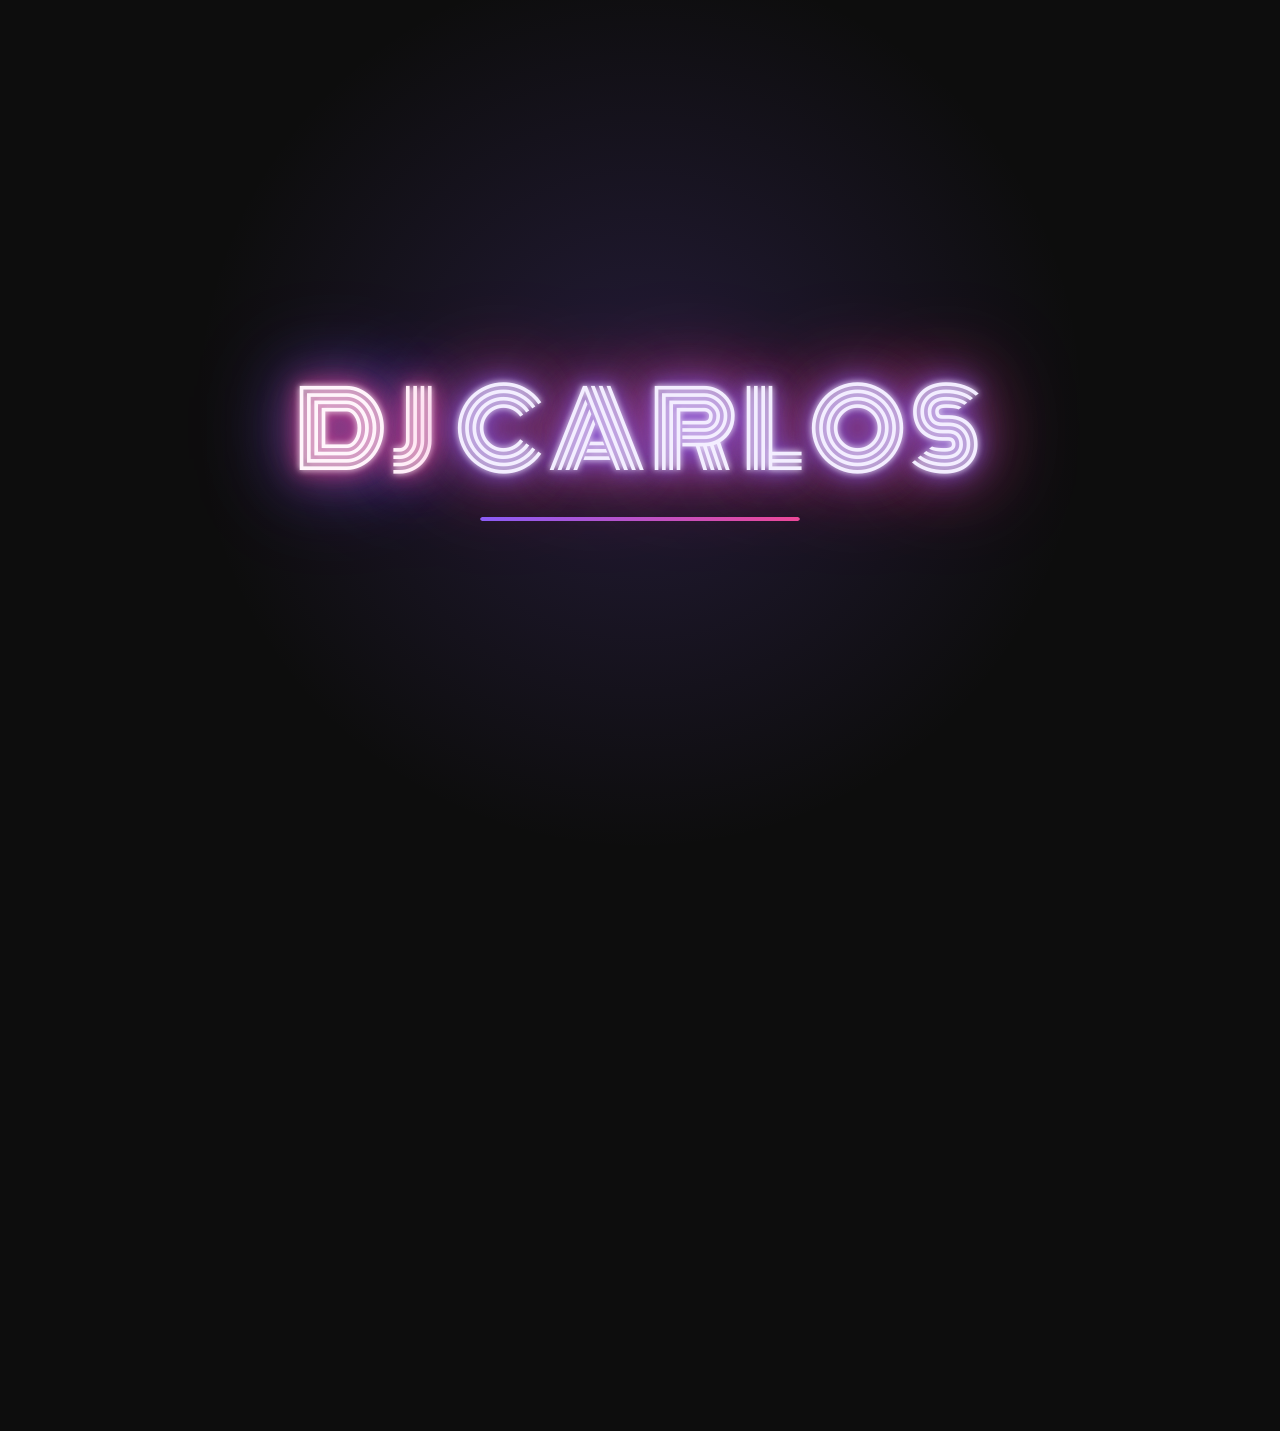
==== commit 14923190: "Brani da Pixabay con autori, crediti nel footer, fix menu mobile - Playlist con 4 brani Pixabay e au" ====
--- a/booking.html
+++ b/booking.html
@@ -719,6 +719,7 @@
       </ul>
       <a class="footer-email" href="mailto:booking@djcarlos.com">booking@djcarlos.com</a>
       <p class="footer-copy">© <span id="year"></span> DJ Carlos · Mexico City · Tutti i diritti riservati.</p>
+      <p class="footer-credits">Progetto didattico · corso EscapeJob · Musica da <a href="https://pixabay.com/it/music/" target="_blank" rel="noopener">Pixabay</a></p>
     </div>
   </footer>
 
--- a/footer.css
+++ b/footer.css
@@ -75,3 +75,21 @@
   .social-links a { transition: none; }
   .social-links a:hover { transform: none; }
 }
+
+.footer-credits {
+  margin-top: -14px;
+  font-size: 0.75rem;
+  opacity: 0.7;
+}
+
+.footer-credits a {
+  border-bottom: 1px solid rgba(139, 92, 246, 0.5);
+  transition: color 0.25s, border-color 0.25s;
+}
+
+.footer-credits a:hover,
+.footer-credits a:focus-visible {
+  color: #F9A8D4;
+  border-color: var(--pink);
+  outline: none;
+}
